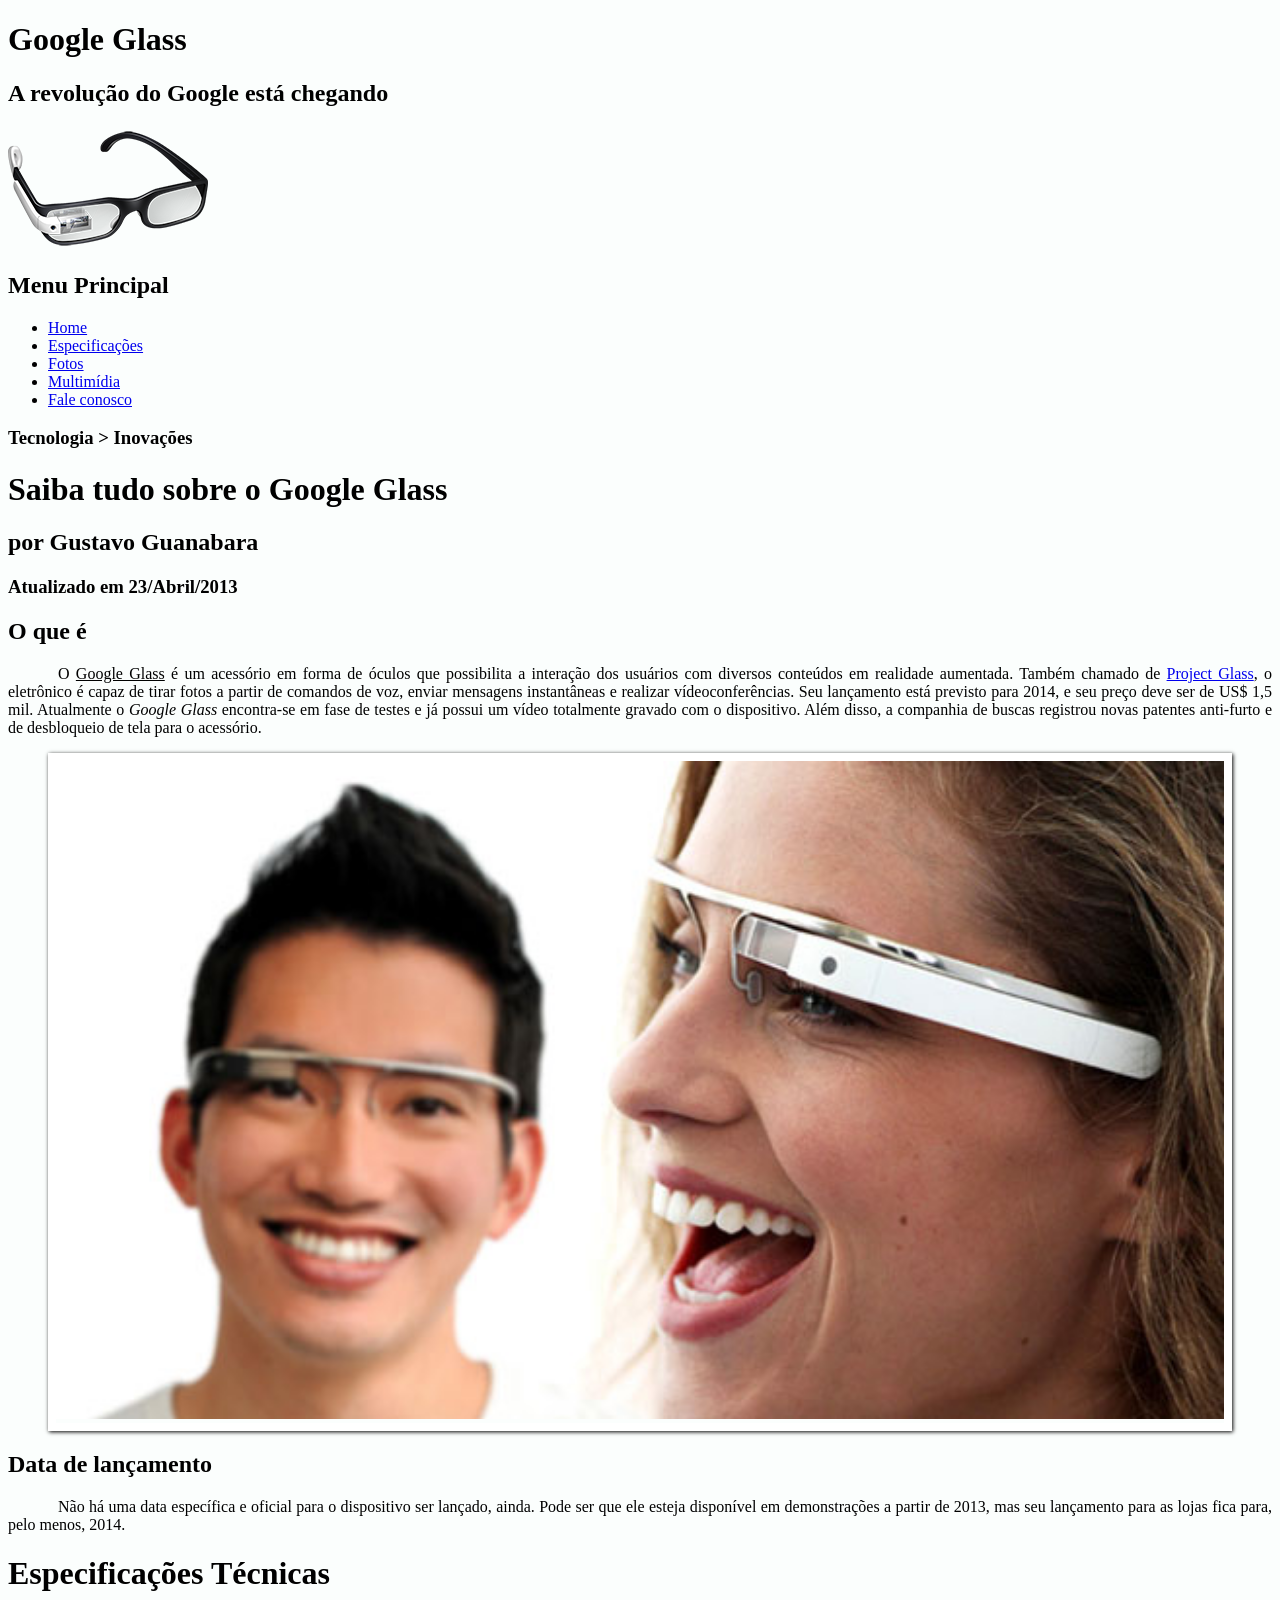
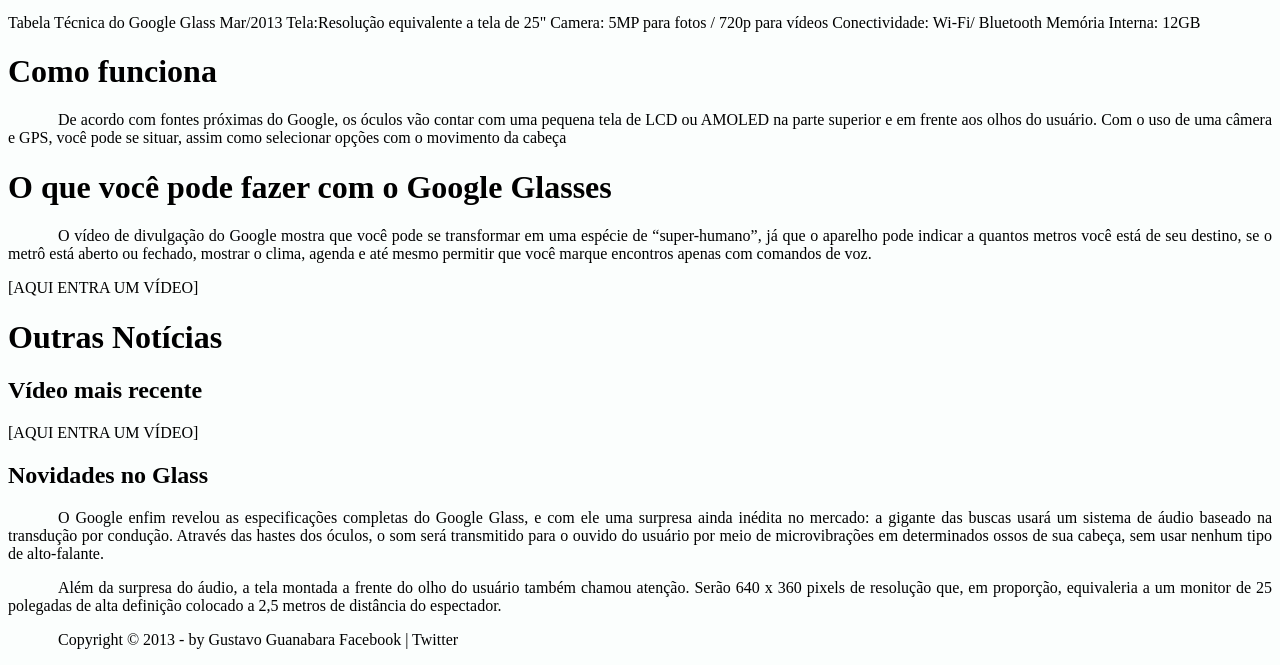
==== projeto-glass-html5/index.html @ 209e29cc "HTML5 iniciando o site" ====
<!DOCTYPE html>
<html>
<head lang = "pt-br">
	<meta charset="UTF-8"/>
	<title>Tudo Sobre google glass</title>
	<link rel="stylesheet" type="text/css" href="_css/estilo.css"/>
</head>
	
<body>
	<div id ="interface">
	<header id="cabecalho">
	<hgroup>
	<h1>Google Glass</h1>
	<h2>A revolução do Google está chegando</h2>
	</hgroup>
	<img src="_imagens/glass-oculos-preto-peq.png"/>
<nav>
<h1>Menu Principal</h1>
	<ul> 
		<li><a href="index.html">Home</a></li>
		<li><a href="specs.html">Especificações</a></li>
		<li><a href="fotos.html">Fotos</a></li>
		<li><a href="multimidia.html">Multimídia</a></li>
		<li><a href="fale-conosco.html">Fale conosco</a></li>
	</ul>
</nav>
</header>

<hgroup>
<h3>Tecnologia > Inovações</h3>
<h1>Saiba tudo sobre o Google Glass</h1>
<h2>por Gustavo Guanabara</h2>
<h3>Atualizado em 23/Abril/2013</h3>
</hgroup>

<h2>O que é</h2>
<p>O <u>Google Glass</u> é um acessório em forma de óculos que possibilita a interação dos usuários com diversos conteúdos em realidade aumentada. Também chamado de <a href="http://glass.google.com" target="_blank">Project Glass</a>, o eletrônico é capaz de tirar fotos a partir de comandos de voz, enviar mensagens instantâneas e realizar vídeoconferências. Seu lançamento está previsto para 2014, e seu preço deve ser de US$ 1,5 mil. Atualmente o <em>Google Glass</em> encontra-se em fase de testes e já possui um vídeo totalmente gravado com o dispositivo. Além disso, a companhia de buscas registrou novas patentes anti-furto e de desbloqueio de tela para o acessório.</p>

<figure class="foto-legenda">
<img src="_imagens/glass-quadro-homem-mulher.jpg"/>
<figcaption>
	<h3>Google Glass</h3>
	<p>Uma nova maneira de ver o mundo</p>
</figcaption>
</figure>

<h2>Data de lançamento</h2>
<p>Não há uma data específica e oficial para o dispositivo ser lançado, ainda. Pode ser que ele esteja disponível em demonstrações a partir de 2013, mas seu lançamento para as lojas fica para, pelo menos, 2014.</p>

<h1>Especificações Técnicas</h1>
Tabela Técnica do Google Glass Mar/2013

Tela:Resolução equivalente a tela de 25"
Camera: 5MP para fotos / 720p para vídeos
Conectividade: Wi-Fi/ Bluetooth
Memória Interna: 12GB

<h1>Como funciona</h1>
<p>De acordo com fontes próximas do Google, os óculos vão contar com uma pequena tela de LCD ou AMOLED na parte superior e em frente aos olhos do usuário. Com o uso de uma câmera e GPS, você pode se situar, assim como selecionar opções com o movimento da cabeça<p>

<h1>O que você pode fazer com o Google Glasses</h1>
<p>O vídeo de divulgação do Google mostra que você pode se transformar em uma espécie de “super-humano”, já que o aparelho pode indicar a quantos metros você está de seu destino, se o metrô está aberto ou fechado, mostrar o clima, agenda e até mesmo permitir que você marque encontros apenas com comandos de voz.</p>

[AQUI ENTRA UM VÍDEO]

<h1>Outras Notícias</h1>
<h2>Vídeo mais recente</h2>

[AQUI ENTRA UM VÍDEO]

<h2>Novidades no Glass</h2>
<p>O Google enfim revelou as especificações completas do Google Glass, e com ele uma surpresa ainda inédita no mercado: a gigante das buscas usará um sistema de áudio baseado na transdução por condução. Através das hastes dos óculos, o som será transmitido para o ouvido do usuário por meio de microvibrações em determinados ossos de sua cabeça, sem usar nenhum tipo de alto-falante.</p>

<p>Além da surpresa do áudio, a tela montada a frente do olho do usuário também chamou atenção. Serão 640 x 360 pixels de resolução que, em proporção, equivaleria a um monitor de 25 polegadas de alta definição colocado a 2,5 metros de distância do espectador.</p>

<p>Copyright &copy; 2013 - by Gustavo Guanabara
Facebook | Twitter</p>
</div>
</body>
</html>
---- projeto-glass-html5/_css/estilo.css ----
@charset "UTF-8";
body{
	background-color:hsla(165,81%,93%,0.1);
	color: rgba(0,0,0,1);
}
p{
	text-align: justify;
	text-indent:50px;
}
/* Fomatação  de imagens com legenda*/
figure.foto-legenda{
	position: relative;
	border: 8px solid white;
	box-shadow:1px 1px 4px black;	
}
figure.foto-legenda img{
	width: 100%;
	height: 100%;
}
figure.foto-legenda figcaption{
	opacity:0;
	position: absolute;
	top:0px;
	background-color: rgba(0,0,0,0.4);
	color: white;
	width: 100%;
	height: 100%;
	padding: 10px;
	box-sizing: border-box;
	transition: opacity 1s;
	
}
figure.foto-legenda:hover figcaption{

	opacity:1;
}
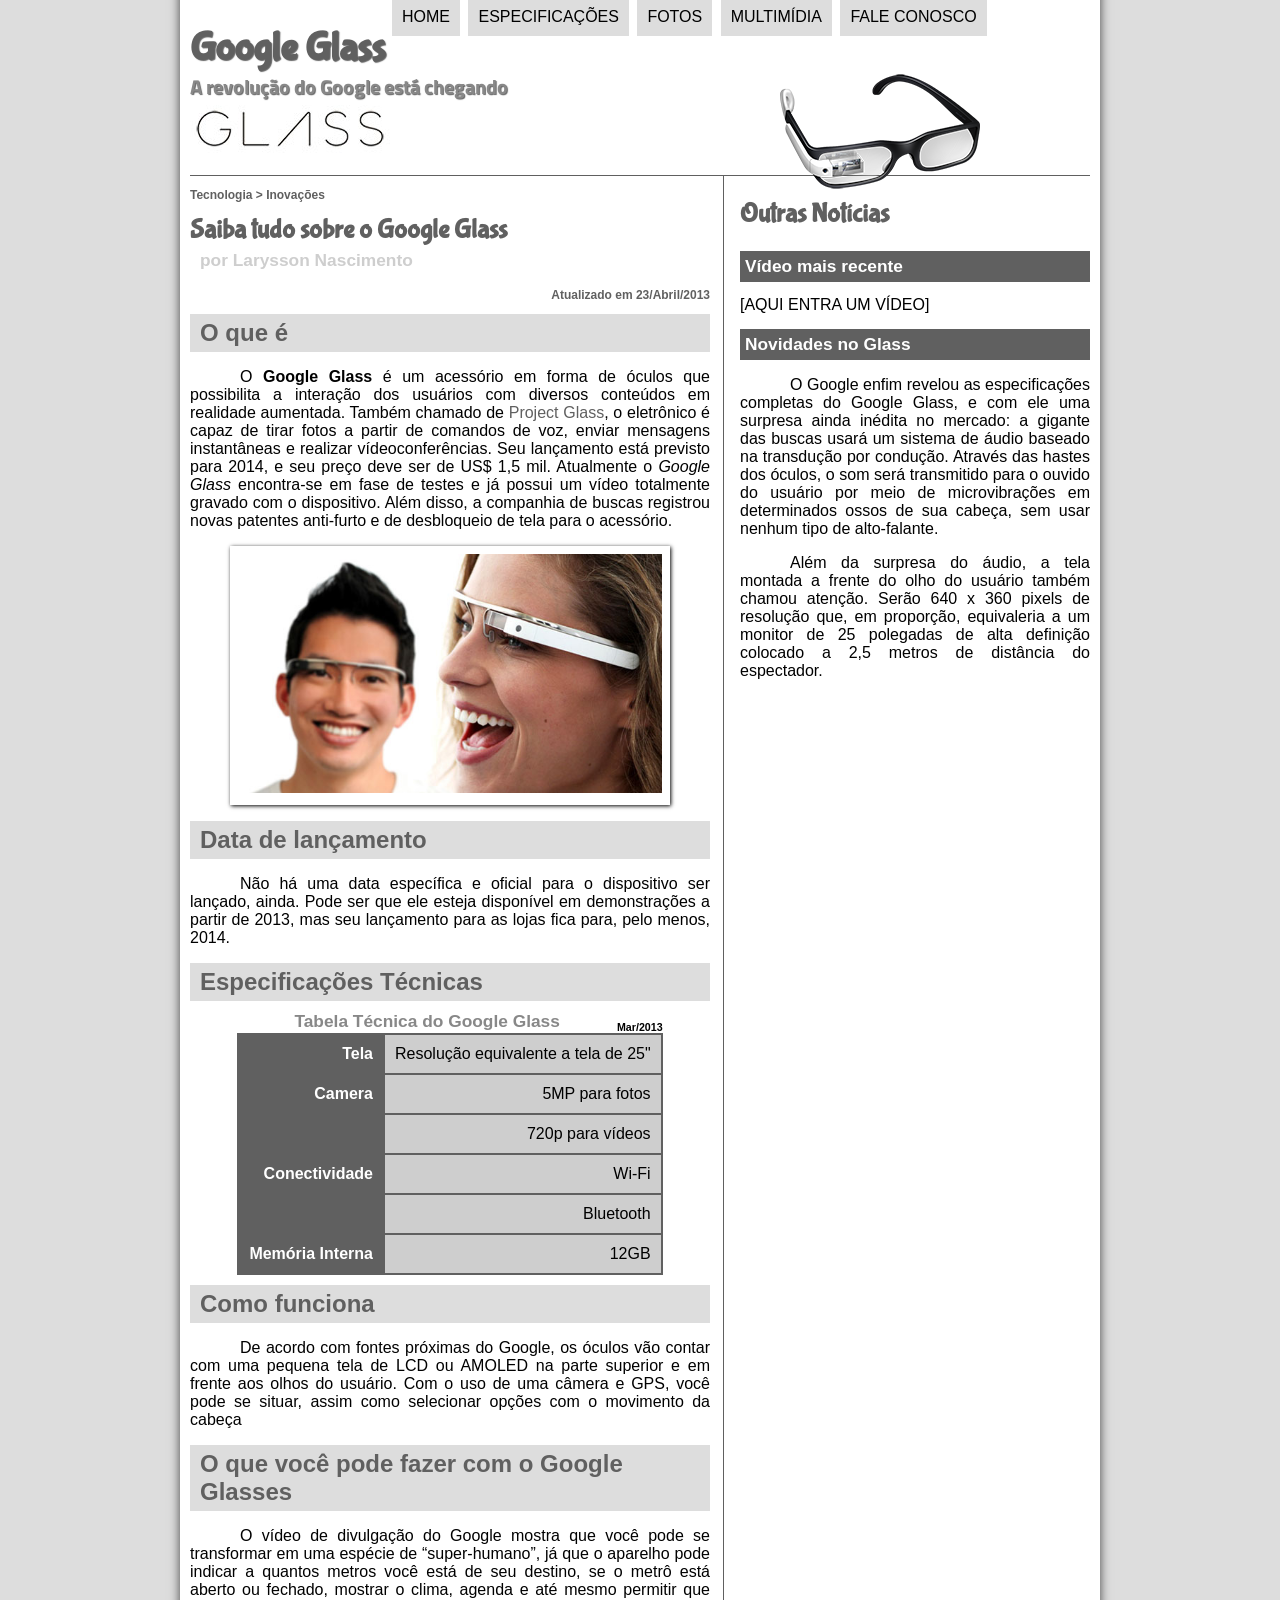
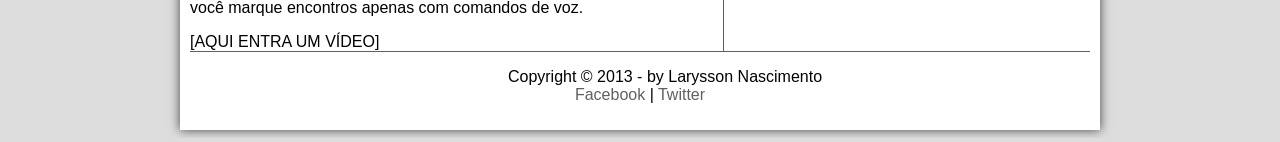
==== commit fc6c2f4c: "Trabalhando no index.html" ====
--- a/projeto-glass-html5/index.html
+++ b/projeto-glass-html5/index.html
@@ -13,8 +13,8 @@
 	<h1>Google Glass</h1>
 	<h2>A revolução do Google está chegando</h2>
 	</hgroup>
-	<img src="_imagens/glass-oculos-preto-peq.png"/>
-<nav>
+	<img id="icone" src="_imagens/glass-oculos-preto-peq.png"/>
+<nav id="menu">
 <h1>Menu Principal</h1>
 	<ul> 
 		<li><a href="index.html">Home</a></li>
@@ -26,15 +26,18 @@
 </nav>
 </header>
 
+<section id="corpo">
+<article id="noticia-principal">
+<header id="cabecalho-artigo">
 <hgroup>
 <h3>Tecnologia > Inovações</h3>
 <h1>Saiba tudo sobre o Google Glass</h1>
-<h2>por Gustavo Guanabara</h2>
-<h3>Atualizado em 23/Abril/2013</h3>
+<h2>por Larysson Nascimento</h2>
+<h3 class="direita">Atualizado em 23/Abril/2013</h3>
 </hgroup>
-
+</header>
 <h2>O que é</h2>
-<p>O <u>Google Glass</u> é um acessório em forma de óculos que possibilita a interação dos usuários com diversos conteúdos em realidade aumentada. Também chamado de <a href="http://glass.google.com" target="_blank">Project Glass</a>, o eletrônico é capaz de tirar fotos a partir de comandos de voz, enviar mensagens instantâneas e realizar vídeoconferências. Seu lançamento está previsto para 2014, e seu preço deve ser de US$ 1,5 mil. Atualmente o <em>Google Glass</em> encontra-se em fase de testes e já possui um vídeo totalmente gravado com o dispositivo. Além disso, a companhia de buscas registrou novas patentes anti-furto e de desbloqueio de tela para o acessório.</p>
+<p>O <b>Google Glass</b> é um acessório em forma de óculos que possibilita a interação dos usuários com diversos conteúdos em realidade aumentada. Também chamado de <a href="http://glass.google.com" target="_blank">Project Glass</a>, o eletrônico é capaz de tirar fotos a partir de comandos de voz, enviar mensagens instantâneas e realizar vídeoconferências. Seu lançamento está previsto para 2014, e seu preço deve ser de US$ 1,5 mil. Atualmente o <em>Google Glass</em> encontra-se em fase de testes e já possui um vídeo totalmente gravado com o dispositivo. Além disso, a companhia de buscas registrou novas patentes anti-furto e de desbloqueio de tela para o acessório.</p>
 
 <figure class="foto-legenda">
 <img src="_imagens/glass-quadro-homem-mulher.jpg"/>
@@ -47,22 +50,30 @@
 <h2>Data de lançamento</h2>
 <p>Não há uma data específica e oficial para o dispositivo ser lançado, ainda. Pode ser que ele esteja disponível em demonstrações a partir de 2013, mas seu lançamento para as lojas fica para, pelo menos, 2014.</p>
 
-<h1>Especificações Técnicas</h1>
-Tabela Técnica do Google Glass Mar/2013
+<h2>Especificações Técnicas</h2>
 
-Tela:Resolução equivalente a tela de 25"
-Camera: 5MP para fotos / 720p para vídeos
-Conectividade: Wi-Fi/ Bluetooth
-Memória Interna: 12GB
+<table id="tabelaspac">
+<caption>Tabela Técnica do Google Glass <span>Mar/2013</span></caption>
 
-<h1>Como funciona</h1>
+<tr><td class="ce">Tela</td><td class = "cd">Resolução equivalente a tela de 25"</td></tr>
+<tr><td rowspan="2" class="ce">Camera</td> <td class = "cd">5MP para fotos </td></tr>
+<tr><td class = "cd">720p para vídeos</td></tr>
+<tr><td rowspan="2"class="ce">Conectividade</td> <td class = "cd">Wi-Fi</td></tr>
+<tr><td class = "cd">Bluetooth</td></tr>
+<tr><td class="ce">Memória Interna</td> <td class = "cd">12GB</td></tr>
+</table>
+
+
+<h2>Como funciona</h2>
 <p>De acordo com fontes próximas do Google, os óculos vão contar com uma pequena tela de LCD ou AMOLED na parte superior e em frente aos olhos do usuário. Com o uso de uma câmera e GPS, você pode se situar, assim como selecionar opções com o movimento da cabeça<p>
 
-<h1>O que você pode fazer com o Google Glasses</h1>
+<h2>O que você pode fazer com o Google Glasses</h2>
 <p>O vídeo de divulgação do Google mostra que você pode se transformar em uma espécie de “super-humano”, já que o aparelho pode indicar a quantos metros você está de seu destino, se o metrô está aberto ou fechado, mostrar o clima, agenda e até mesmo permitir que você marque encontros apenas com comandos de voz.</p>
 
 [AQUI ENTRA UM VÍDEO]
-
+</article>
+</section>
+<aside id="lateral">
 <h1>Outras Notícias</h1>
 <h2>Vídeo mais recente</h2>
 
@@ -72,9 +83,13 @@
 <p>O Google enfim revelou as especificações completas do Google Glass, e com ele uma surpresa ainda inédita no mercado: a gigante das buscas usará um sistema de áudio baseado na transdução por condução. Através das hastes dos óculos, o som será transmitido para o ouvido do usuário por meio de microvibrações em determinados ossos de sua cabeça, sem usar nenhum tipo de alto-falante.</p>
 
 <p>Além da surpresa do áudio, a tela montada a frente do olho do usuário também chamou atenção. Serão 640 x 360 pixels de resolução que, em proporção, equivaleria a um monitor de 25 polegadas de alta definição colocado a 2,5 metros de distância do espectador.</p>
+</aside>
 
-<p>Copyright &copy; 2013 - by Gustavo Guanabara
-Facebook | Twitter</p>
+<footer id="rodape">
+
+<p>Copyright &copy; 2013 - by Larysson Nascimento <br/>
+<a href="http://facebook.com/larysson.cb"target="_blank">Facebook</a> | <a href="http://twitter.com/laryssonn"target="_blank">Twitter</a></p>
+</footer>
 </div>
 </body>
 </html>
--- a/projeto-glass-html5/_css/estilo.css
+++ b/projeto-glass-html5/_css/estilo.css
@@ -1,12 +1,79 @@
 @charset "UTF-8";
+@import url('https://fonts.googleapis.com/css?family=Titillium+Web');
+@font-face{
+	
+	font-family:'FonteLogo';
+	src: url("../_fonts/bubblegum-sans-regular.otf");	
+	
+}	
+
 body{
-	background-color:hsla(165,81%,93%,0.1);
+	font-family:Arial,sans-serif;
+	background-color:#dddddd;
 	color: rgba(0,0,0,1);
 }
+
+a {
+
+ color:#606060;
+ text-decoration:none;	
+	
+}	
+
+a:hover{
+	
+	text-decoration:underline;
+	
+}	
+div#interface {
+	
+	width:900px;
+	background-color:#ffffff;
+	margin: -20px auto 0px auto;
+	box-shadow: 0px 0px 10px rgba(0,0,0,0.7);
+	padding: 10px 10px 10px 10px;
+	
+}
+	
 p{
 	text-align: justify;
 	text-indent:50px;
 }
+
+header#cabecalho img#icone {
+	position: absolute;
+	left: 780px;
+	top: 70px;
+	
+}
+
+header#cabecalho{
+	
+	border-bottom: 1px #606060 solid;
+	height:150px;
+	background:url("../_imagens/glass-logo-peq.jpg")no-repeat 0px 80px	;
+
+}	
+
+header#cabecalho h1{
+		
+	font-family:FonteLogo,sans-serif;
+	font-size: 30pt;
+	color:#606060;
+	text-shadow: 1px 1px 1px rgba(0,0,0,.6);	
+	margin-bottom:0px;
+	
+}	
+header#cabecalho h2{
+		
+	font-family: 'Titillium Web', sans-serif;
+	font-size: 15pt;
+	color:#888888;
+	text-shadow: 1px 1px 1px rgba(0,0,0,.6);	
+	margin-top:0px;
+	
+}	
+
 /* Fomatação  de imagens com legenda*/
 figure.foto-legenda{
 	position: relative;
@@ -34,4 +101,177 @@
 
 	opacity:1;
 }	
-	+/* Fomatação do Menu*/
+nav#menu{
+	display:block;
+}	
+nav#menu ul{
+		
+	list-style: none;
+	text-transform: uppercase;
+	position:absolute;
+	top:-20px;
+	left:350px;	
+}	
+nav#menu li{
+	
+	display: inline-block;
+	background-color:#dddddd;
+	padding: 10px;
+	margin:2px;
+	transition:background-color 0.5s;
+}
+
+nav#menu li:hover{
+	
+	background-color:#606060;
+}
+	
+nav#menu h1{
+		
+	display:none;
+}	
+nav#menu a {
+	
+	color:#000000;
+	text-decoration: none;
+}	
+nav#menu a:hover{
+	
+	color:#ffffff;
+	text-decoration: underline;	
+}	
+
+section#corpo {
+	display:block;
+	width: 520px;
+	float:left;
+	border-right: 1px solid #606060;	
+	padding-right: 13px;
+}	
+
+article#noticia-principal h2{
+	font-size: 12pts;
+	color:#606060;
+	background-color: #dddddd;
+	padding: 5px 0px 5px 10px;
+	margin: 10px 0px 10px 0px;
+	
+	
+}	
+
+header#cabecalho-artigo h1{
+	font-family:'FonteLogo', sans-serif;
+	font-size: 20pt;
+	color:#606060;
+	margin-bottom: 0px;
+	margin-top:0px;
+	
+	
+}	
+header#cabecalho-artigo h2{
+	font-size:13pt;
+	color:#cecece;
+	background-color:#ffffff;
+	margin:0px;
+	
+	
+}	
+
+header#cabecalho-artigo h3{
+	font-size:12px;
+	color:#606060;
+	
+	
+}	
+
+.direita{
+	
+	text-align:right;
+	
+}	
+
+table#tabelaspac {
+	
+	border: 1px solid #606060;
+	border-spacing: 0px;
+	margin-left:auto;
+	margin-right:auto;
+		
+	
+}
+table#tabelaspac td{
+	border: 1px solid #606060;
+	padding:10px;
+	text-align:right;
+	vertical-align:middle;
+}
+
+table#tabelaspac td.ce{
+	color:#ffffff;
+	background-color:#606060;
+	vertical-align: top;
+	font-weight:bold;
+	
+}
+
+table#tabelaspac td.cd{
+	background-color	:#cecece;
+
+}	
+
+table#tabelaspac caption{
+	
+	color:#888888;
+		font-size: 13pt;
+		font-weight: bolder;
+	
+}	
+
+table#tabelaspac caption span{
+	display:block;
+	float: right;
+	color:#000000;
+	font-size:8pt;
+	margin-top: 10px;
+	
+}	
+	
+aside#lateral {
+		
+	display:block;
+	width: 350px;
+	float:right;
+	
+
+}	
+
+aside#lateral h1{
+		
+	font-family:'FonteLogo', sans-serif;
+	font-size:20pt;
+	color:#606060;
+	
+}
+aside#lateral h2{
+		
+	background-color:#606060;
+	font-size:13pt;
+	color:#ffffff;
+	padding:5px;
+	
+}	
+	
+footer#rodape{
+	
+	clear: both;
+	border-top:1px solid #606060;	
+	
+	
+}	
+
+footer#rodape p {
+	
+		text-align: center;
+	
+}	
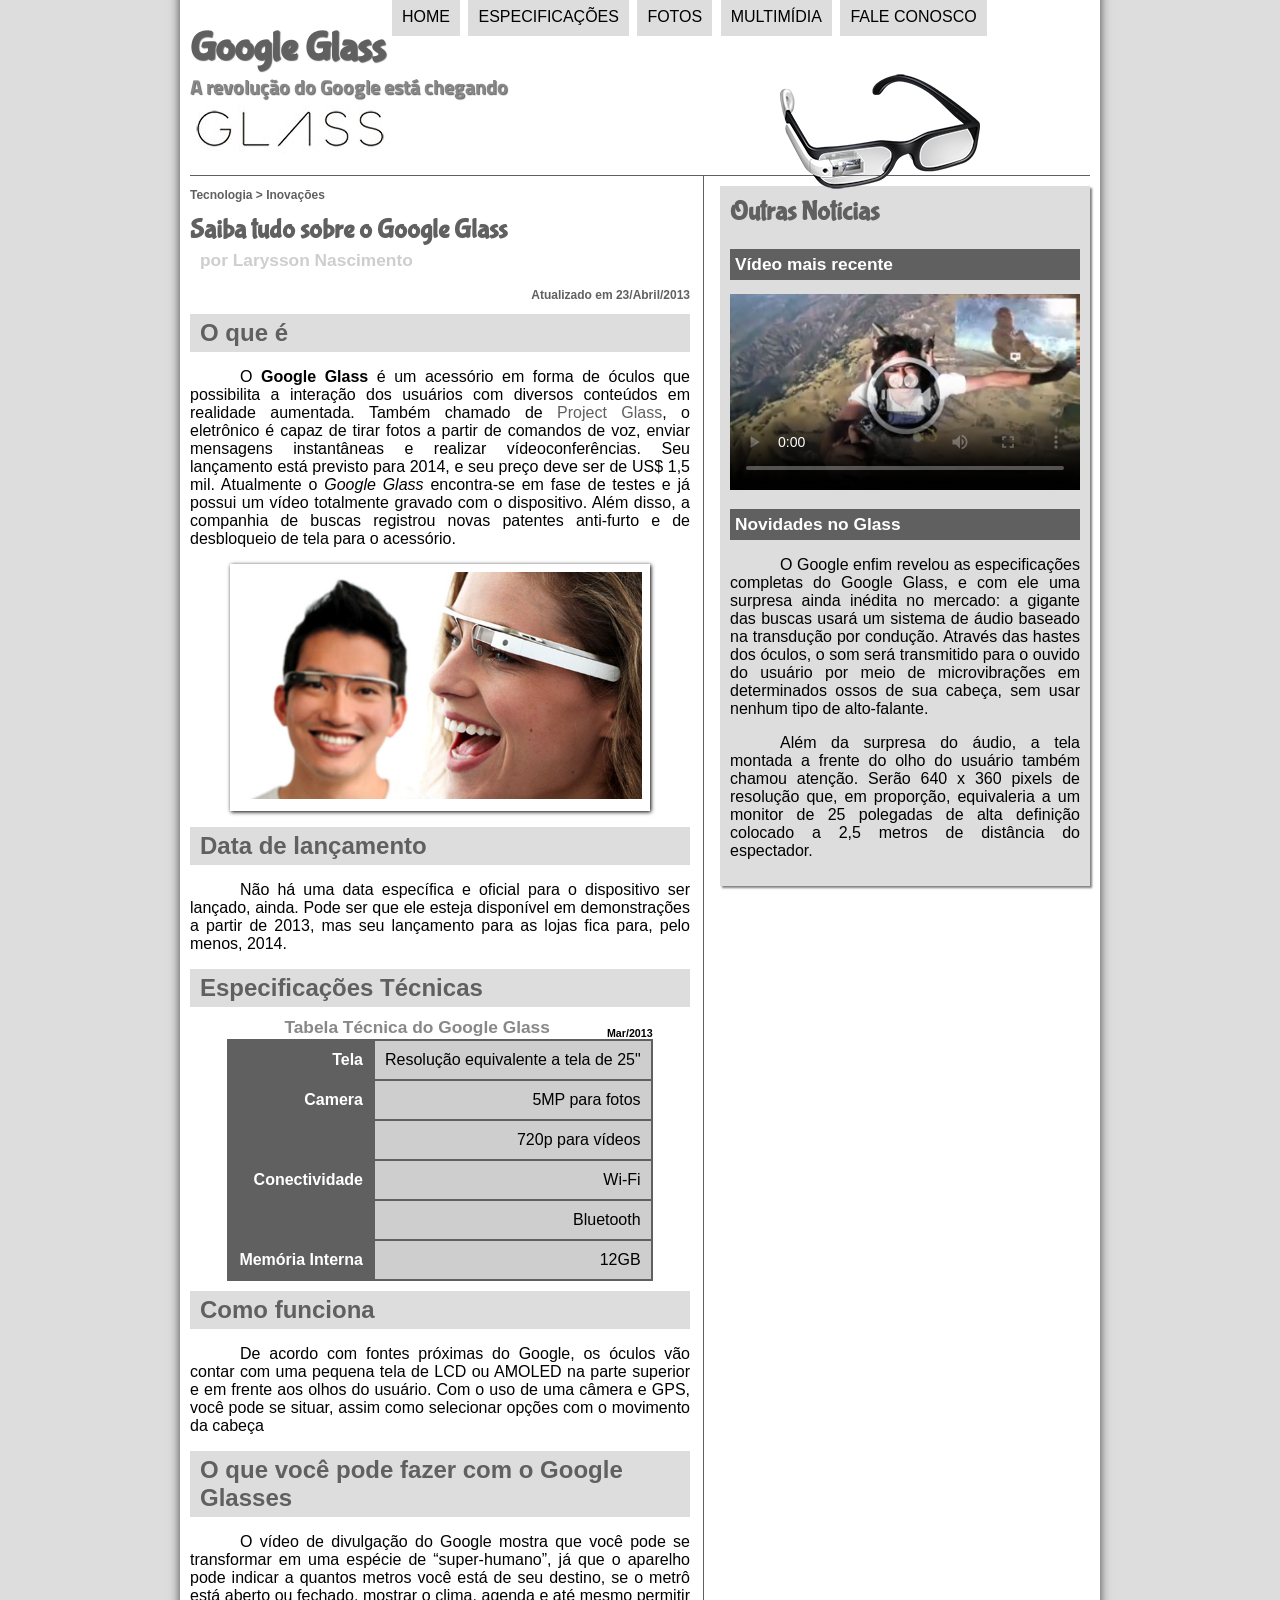
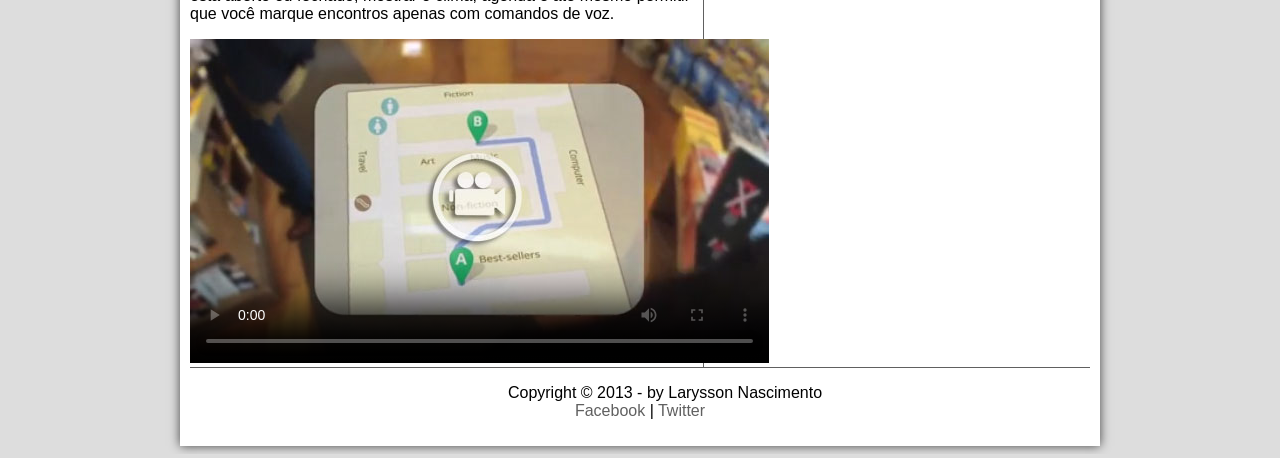
==== commit 8c833448: "Terminando Curso de HTML5" ====
--- a/projeto-glass-html5/index.html
+++ b/projeto-glass-html5/index.html
@@ -5,6 +5,8 @@
 	<title>Tudo Sobre google glass</title>
 	<link rel="stylesheet" type="text/css" href="_css/estilo.css"/>
 </head>
+<script src="_javascript/funcoes.js"></script>
+
 	
 <body>
 	<div id ="interface">
@@ -17,11 +19,11 @@
 <nav id="menu">
 <h1>Menu Principal</h1>
 	<ul> 
-		<li><a href="index.html">Home</a></li>
-		<li><a href="specs.html">Especificações</a></li>
-		<li><a href="fotos.html">Fotos</a></li>
-		<li><a href="multimidia.html">Multimídia</a></li>
-		<li><a href="fale-conosco.html">Fale conosco</a></li>
+		<li onmouseover="mudaFoto('_imagens/home.png')"onmouseout="mudaFoto('_imagens/glass-oculos-preto-peq.png')"><a href="index.html">Home</a></li>
+		<li onmouseover="mudaFoto('_imagens/especificacoes.png')"onmouseout="mudaFoto('_imagens/glass-oculos-preto-peq.png')"/><a href="specs.html">Especificações</a></li>
+		<li onmouseover="mudaFoto('_imagens/fotos.png')" onmouseout="mudaFoto('_imagens/glass-oculos-preto-peq.png')"><a href="fotos.html">Fotos</a></li>
+		<li onmouseover="mudaFoto('_imagens/multimidia.png')" onmouseout="mudaFoto('_imagens/glass-oculos-preto-peq.png')"><a href="multimidia.html">Multimídia</a></li>
+		<li onmouseover="mudaFoto('_imagens/contato.png')" onmouseout="mudaFoto('_imagens/glass-oculos-preto-peq.png')"><a href="fale-conosco.html">Fale conosco</a></li>
 	</ul>
 </nav>
 </header>
@@ -70,14 +72,22 @@
 <h2>O que você pode fazer com o Google Glasses</h2>
 <p>O vídeo de divulgação do Google mostra que você pode se transformar em uma espécie de “super-humano”, já que o aparelho pode indicar a quantos metros você está de seu destino, se o metrô está aberto ou fechado, mostrar o clima, agenda e até mesmo permitir que você marque encontros apenas com comandos de voz.</p>
 
-[AQUI ENTRA UM VÍDEO]
-</article>
+		<div id="tv-radio">
+			<video id="filme" controls="controls" poster="_imagens/video-mini01.jpg">
+				<source src="_media/one-day.mp4" type="video/mp4"/>
+			</video>
+		</div>		
+	</article>
 </section>
 <aside id="lateral">
 <h1>Outras Notícias</h1>
 <h2>Vídeo mais recente</h2>
 
-[AQUI ENTRA UM VÍDEO]
+		<div id="tv-radio">
+			<video  id="filmeAside" controls="controls" poster="_imagens/video-mini02.jpg">
+				<source src="_media/how-it-feels.mp4" type="video/mp4"/>
+			</video>
+		</div>		
 
 <h2>Novidades no Glass</h2>
 <p>O Google enfim revelou as especificações completas do Google Glass, e com ele uma surpresa ainda inédita no mercado: a gigante das buscas usará um sistema de áudio baseado na transdução por condução. Através das hastes dos óculos, o som será transmitido para o ouvido do usuário por meio de microvibrações em determinados ossos de sua cabeça, sem usar nenhum tipo de alto-falante.</p>
--- a/projeto-glass-html5/_css/estilo.css
+++ b/projeto-glass-html5/_css/estilo.css
@@ -46,6 +46,10 @@
 	top: 70px;
 	
 }
+
+
+
+
 
 header#cabecalho{
 	
@@ -94,7 +98,7 @@
 	height: 100%;
 	padding: 10px;
 	box-sizing: border-box;
-	transition: opacity 1s;
+	transition: opacity 1.5s;
 	
 }
 figure.foto-legenda:hover figcaption{
@@ -144,7 +148,7 @@
 
 section#corpo {
 	display:block;
-	width: 520px;
+	width: 500px;
 	float:left;
 	border-right: 1px solid #606060;	
 	padding-right: 13px;
@@ -236,12 +240,24 @@
 	margin-top: 10px;
 	
 }	
+
+
+
+video#filmeAside{
+
+	width:350px;
+
+}
 	
 aside#lateral {
 		
 	display:block;
 	width: 350px;
 	float:right;
+	background-color:#dddddd;
+	padding: 10px;
+	margin-top: 10px;
+	box-shadow:2px 2px 2px rgba(0,0,0,.5);
 	
 
 }	
@@ -251,6 +267,7 @@
 	font-family:'FonteLogo', sans-serif;
 	font-size:20pt;
 	color:#606060;
+	margin-top:0px;
 	
 }
 aside#lateral h2{
